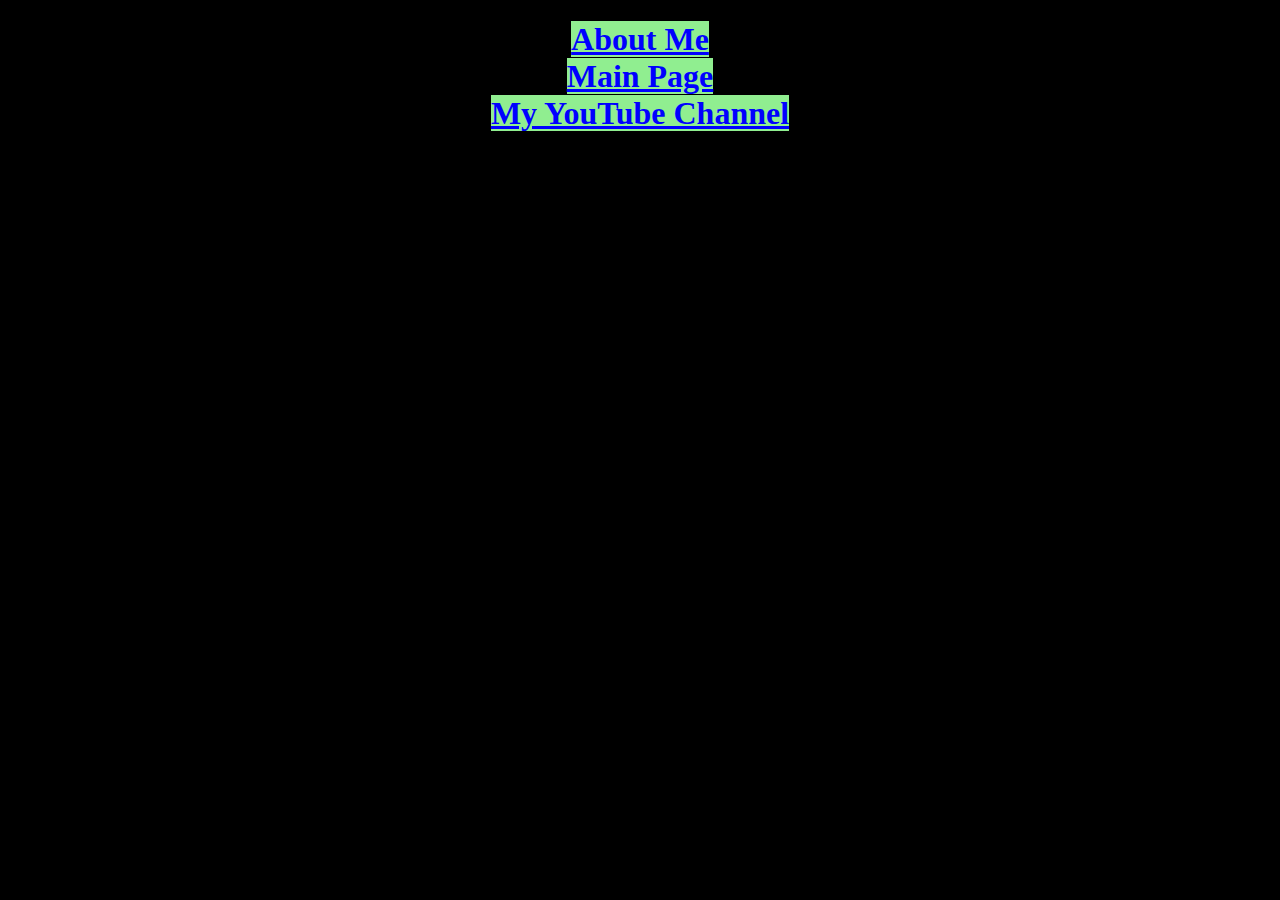
==== all_btns.html @ a919d465 "Update all_btns.html" ====
<!DOCTYPE html>



<html>

<head>

<title>My Pages</title>


<head>

<body>
  
  


<h1>
<a href = "/about_me.html">About Me</a>
<br>
<a href = "https://codingisinteresting.tk">Main Page<a>
<br>
<a href = "/CII_youtube_channel.html">My YouTube Channel</a>
</h1>


<style>
  
  
body {
    background-color: black;
    text-align: center;
  }
  
  
  </style>
  
  <style>
a:link { 
  background-color: lightgreen;
  color: blue;
  font-family: Georgia;

  }
  
a:hover {
  background-color: red;
  color: blue;
  font-family: Georgia;
  text-decoration: underline;

  }
  
  </style>
  
<body>
</html>
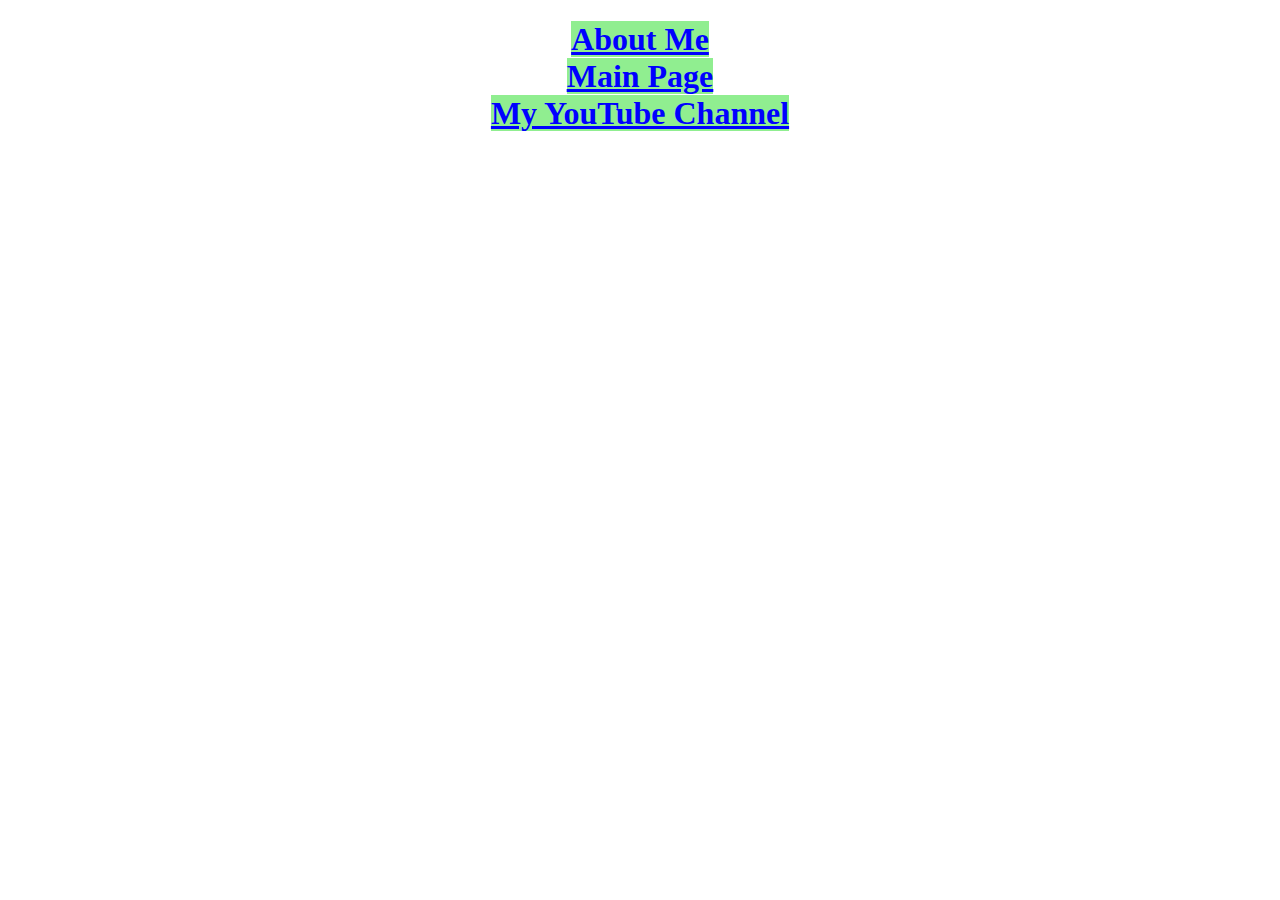
==== commit 0e884806: "Update all_btns.html" ====
--- a/all_btns.html
+++ b/all_btns.html
@@ -29,7 +29,7 @@
   
   
 body {
-    background-color: black;
+    background-color: white;
     text-align: center;
   }
   
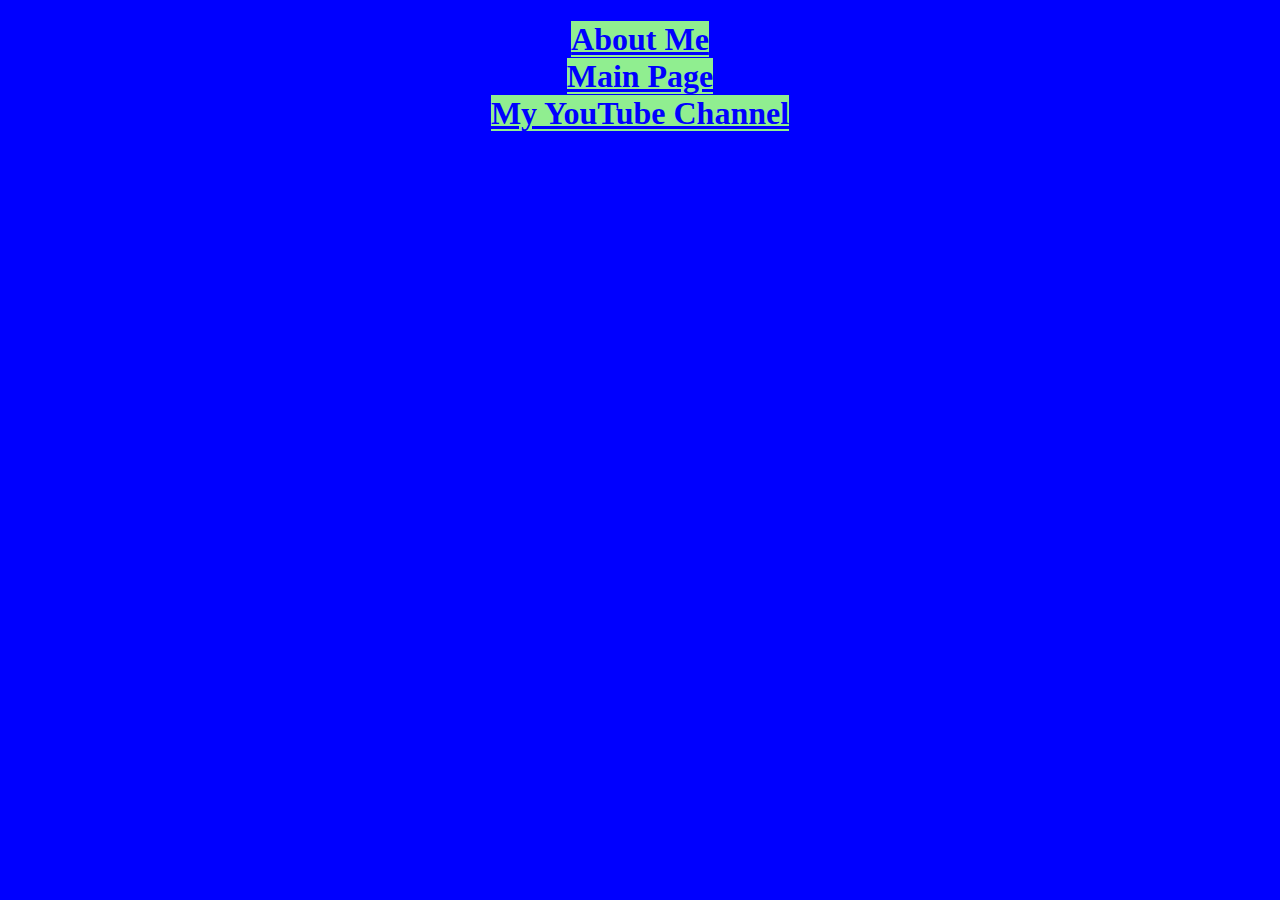
==== commit a8bd5c42: "Update all_btns.html" ====
--- a/all_btns.html
+++ b/all_btns.html
@@ -29,7 +29,7 @@
   
   
 body {
-    background-color: white;
+    background-color: blue;
     text-align: center;
   }
   
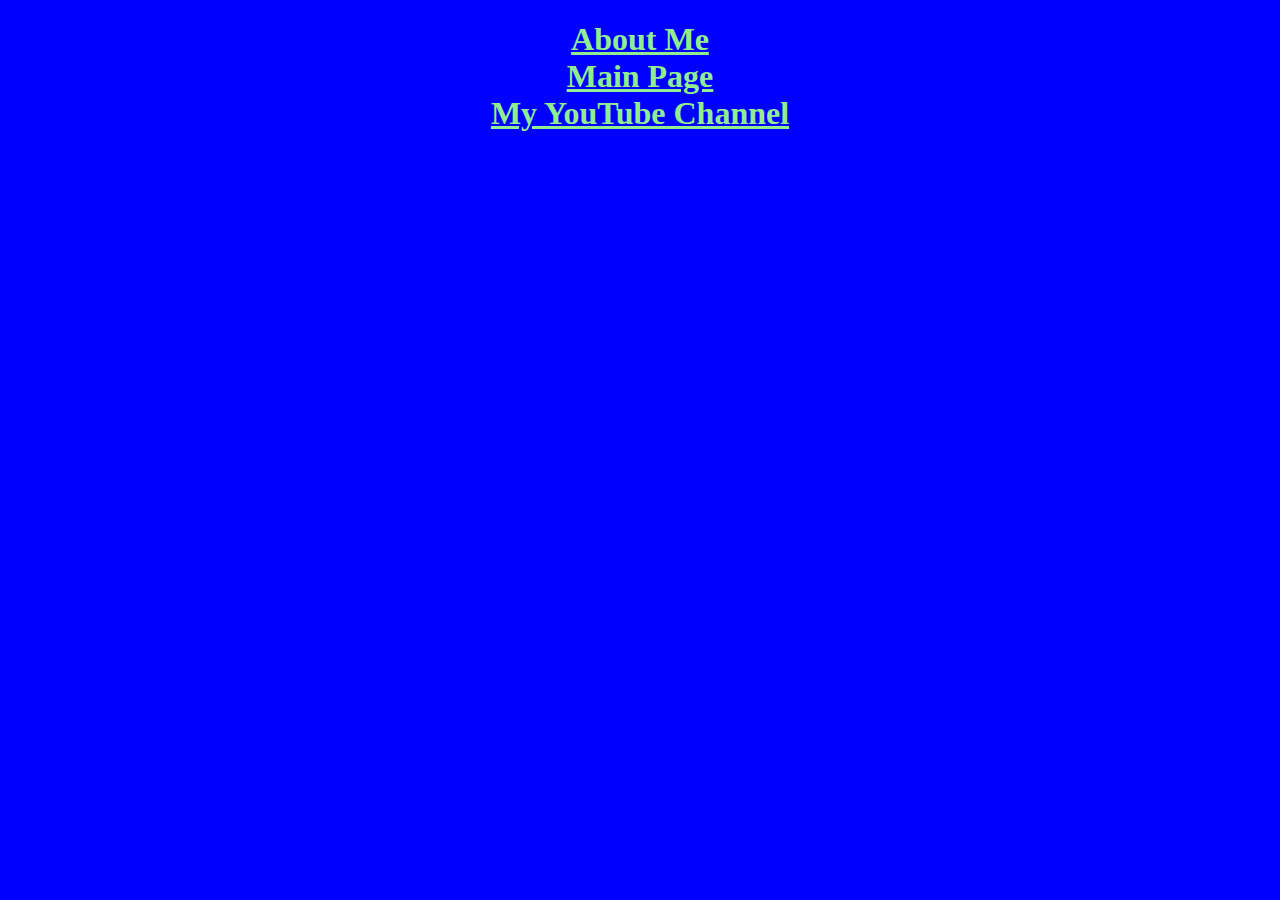
==== commit 1e7ea76e: "Update all_btns.html" ====
--- a/all_btns.html
+++ b/all_btns.html
@@ -38,8 +38,8 @@
   
   <style>
 a:link { 
-  background-color: lightgreen;
-  color: blue;
+  background-color: none;
+  color: lightgreen;
   font-family: Georgia;
 
   }
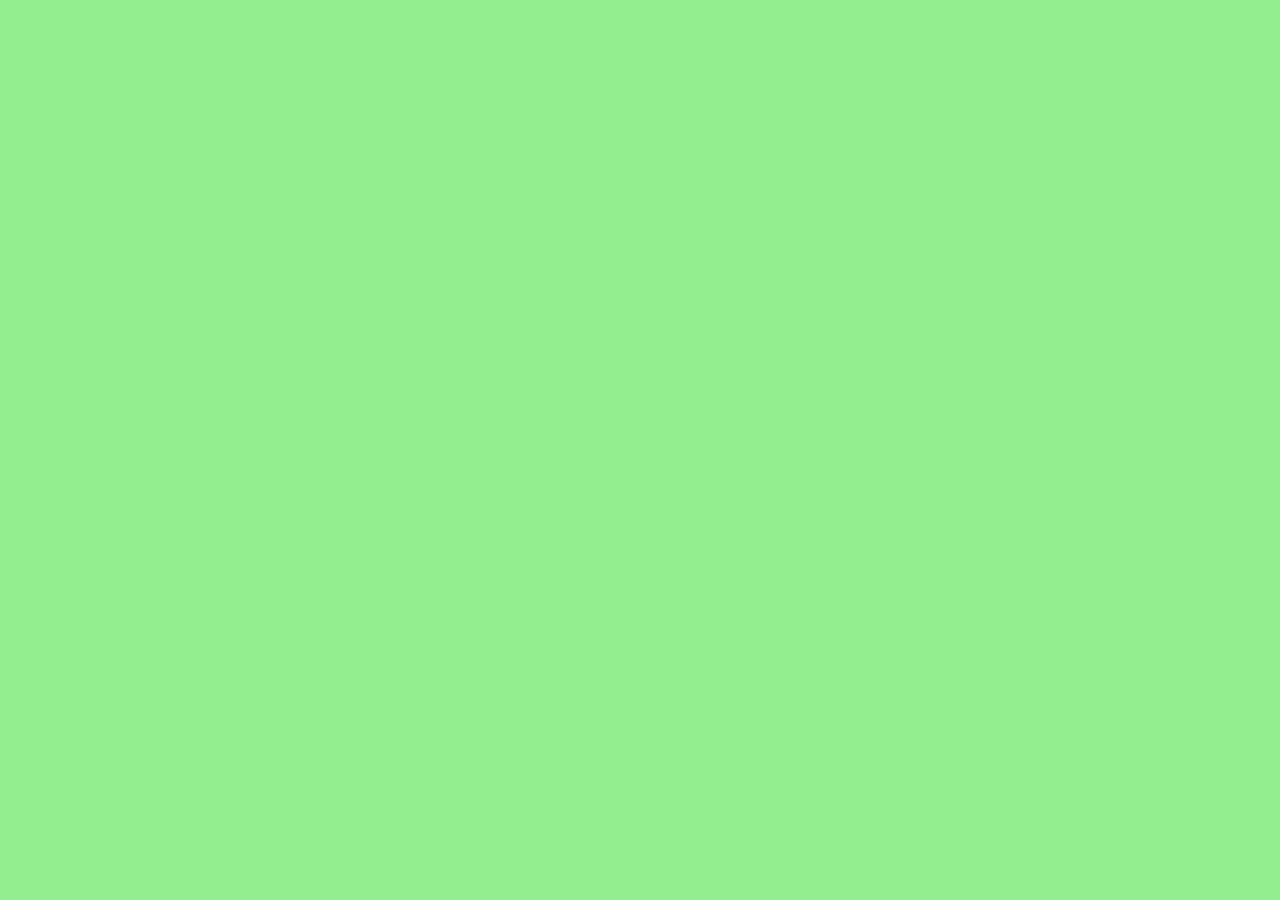
==== commit cbb20b13: "Update all_btns.html" ====
--- a/all_btns.html
+++ b/all_btns.html
@@ -29,7 +29,7 @@
   
   
 body {
-    background-color: blue;
+    background-color: lightgreen;
     text-align: center;
   }
   
